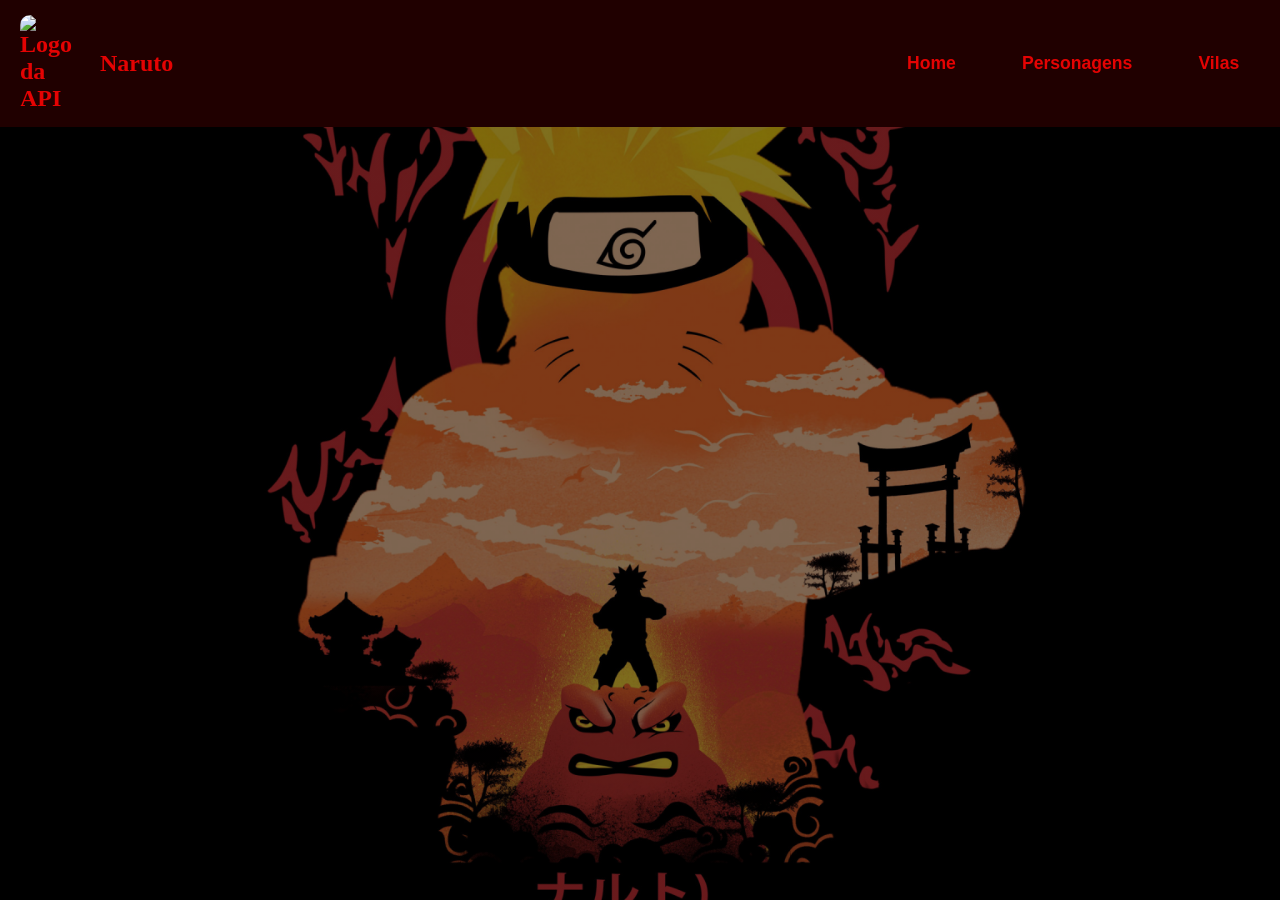
==== personagens.html @ fa44a293 "Criando uma API" ====
<!DOCTYPE html>
<html lang="pt-br">

<head>
    <meta charset="UTF-8">
    <meta name="viewport" content="width=device-width, initial-scale=1.0">
    <title>NARUTO API</title>
    <link rel="stylesheet" href="./CSS/style.css">
    <script src="./JS/main.js" defer></script>
</head>

<body>
    <nav>
        <div class="logo">
            <img src="https://encrypted-tbn0.gstatic.com/images?q=tbn:ANd9GcQedQBHtZzjpSuIObXzL_Za9dcvCMJMAEK0yrG4jCsEHA&s=10"
                alt="Logo da API">
            <p>Naruto</p>
        </div>


        <div class="links">
            <a href="index.html">Home</a>
            <a href="personagens.html">Personagens</a>
            <a href="vilas.html">Vilas</a>
        </div>
    </nav>

    <main>

        <div class="cards">
         <div class="card">
                <p class="titulo">nome do personagem</p>
                <p class="debut">manga</p>
                <img src="" alt="">
            </div>
             <div class="card">
                <p class="titulo">nome do personagem</p>
                <p class="debut">manga</p>
                <img src="" alt="">
            </div>
             <div class="card">
                <p class="titulo">nome do personagem</p>
                <p class="debut">manga</p>
                <img src="" alt="">
            </div>
             <div class="card">
                <p class="titulo">nome do personagem</p>
                <p class="debut">manga</p>
                <img src="" alt="">
            </div> <div class="card">
                <p class="titulo">nome do personagem</p>
                <p class="debut">manga</p>
                <img src="" alt="">
            </div>

        </div>










    </main>

</body>

</html>
---- CSS/style.css ----
* {
    box-sizing: border-box;
    margin: 0;
    padding: 0;
}

nav {
    display: flex;
    justify-content: space-between;
    align-items: center;
    font-family: sans-serif;
    background-color: rgb(32, 0, 0);
    padding: 15px 20px;
    font-family: 'Trebuchet MS', 'Lucida Sans Unicode', 'Lucida Grande', 'Lucida Sans', Arial, sans-serif;
    color: rgb(228, 3, 3);
    ;
}

.logo img {
    width: 60px;
    height: auto;
    border-radius: 10px;
}

.logo {
    display: flex;
    align-items: center;
    gap: 20px;
    font-weight: bold;
    font-size: 1.5em;
    font-family: lobster two;
}

.links a {
    text-decoration: none;
    gap: 50px;
    padding: 1.3rem;
    margin-left: 20px;
    font-size: 1.1em;
    font-weight: 700;
    color: rgb(228, 3, 3);
}

body {
    background:
        linear-gradient(rgba(0, 0, 0, 0.5), rgba(0, 0, 0, 0.5)),
        url('../Imagens/Background.png');
    background-repeat: no-repeat;
    background-size: cover;
    background-position: center;
    background-attachment: fixed;
    z-index: 1;
}

.cabecalho {
    justify-content: center;
    text-align: center;
    color: white;
    border: 2px solid white;
    display: block;
    margin: 10px 30%;
    padding: 10px;
    background-color: brown;
    opacity: 0.9;
    font-family: 'Franklin Gothic Medium', 'Arial Narrow', Arial, sans-serif;
}

.conteudo p{
    justify-content: center;
    text-align: center;
    color: black;
    font-weight: bold;
    border: 2px solid white;
    display: block;
    margin: 5% 30%;
    padding: 20px;
    background-color: brown;
    opacity: 0.8;
    line-height: 1.6;
    font-family: 'Franklin Gothic Medium', 'Arial Narrow', Arial, sans-serif;
}
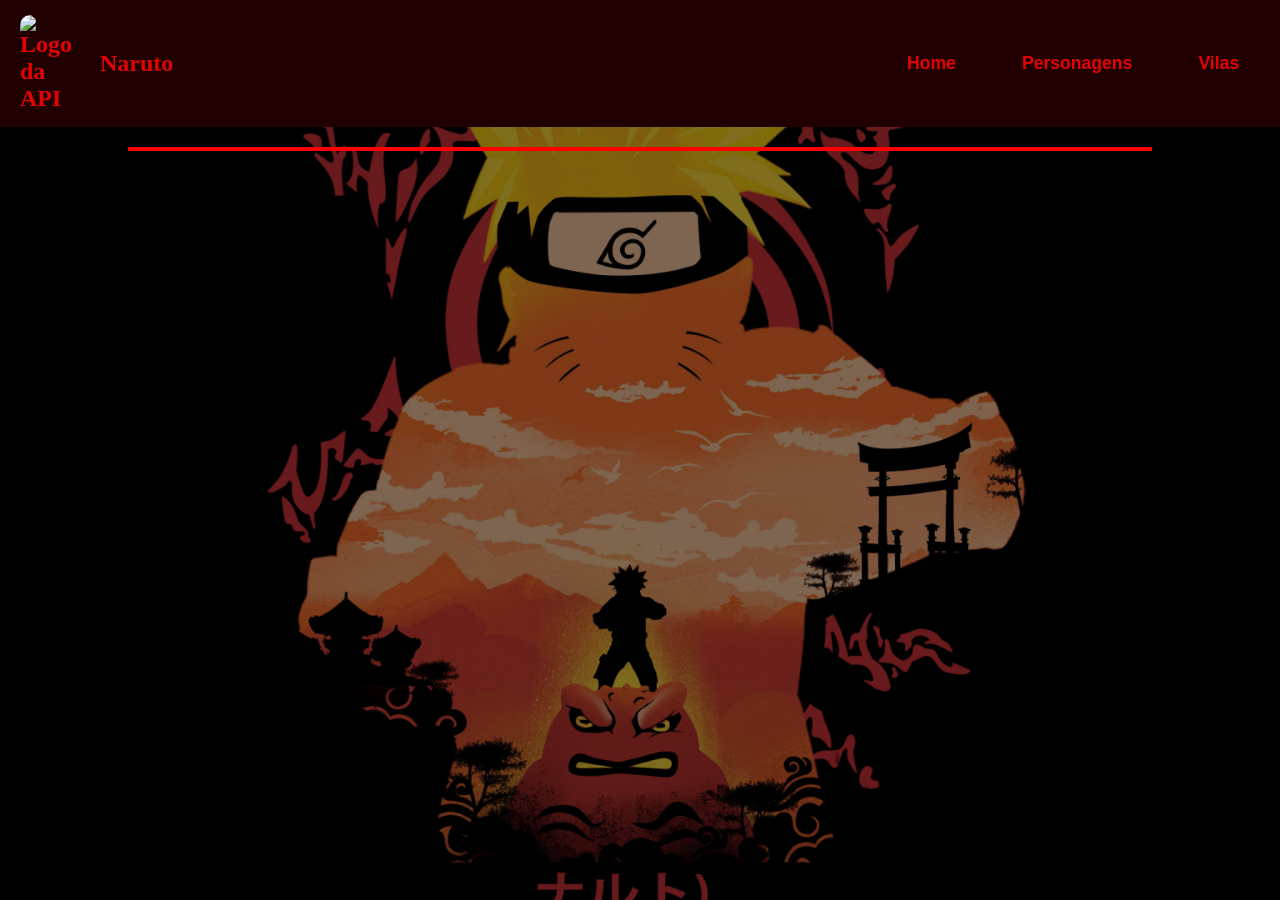
==== commit 6bf7732c: "Manipulando a página de personagens" ====
--- a/personagens.html
+++ b/personagens.html
@@ -27,33 +27,7 @@
 
     <main>
 
-        <div class="cards">
-         <div class="card">
-                <p class="titulo">nome do personagem</p>
-                <p class="debut">manga</p>
-                <img src="" alt="">
-            </div>
-             <div class="card">
-                <p class="titulo">nome do personagem</p>
-                <p class="debut">manga</p>
-                <img src="" alt="">
-            </div>
-             <div class="card">
-                <p class="titulo">nome do personagem</p>
-                <p class="debut">manga</p>
-                <img src="" alt="">
-            </div>
-             <div class="card">
-                <p class="titulo">nome do personagem</p>
-                <p class="debut">manga</p>
-                <img src="" alt="">
-            </div> <div class="card">
-                <p class="titulo">nome do personagem</p>
-                <p class="debut">manga</p>
-                <img src="" alt="">
-            </div>
-
-        </div>
+        <div id="personagens"></div>
 
 
 
--- a/CSS/style.css
+++ b/CSS/style.css
@@ -11,9 +11,8 @@
     font-family: sans-serif;
     background-color: rgb(32, 0, 0);
     padding: 15px 20px;
-    font-family: 'Trebuchet MS', 'Lucida Sans Unicode', 'Lucida Grande', 'Lucida Sans', Arial, sans-serif;
+    font-family: 'Franklin Gothic Medium', 'Arial Narrow', Arial, sans-serif;
     color: rgb(228, 3, 3);
-    ;
 }
 
 .logo img {
@@ -65,7 +64,7 @@
     font-family: 'Franklin Gothic Medium', 'Arial Narrow', Arial, sans-serif;
 }
 
-.conteudo p{
+.conteudo p {
     justify-content: center;
     text-align: center;
     color: black;
@@ -80,3 +79,35 @@
     font-family: 'Franklin Gothic Medium', 'Arial Narrow', Arial, sans-serif;
 }
 
+#personagens {
+    width: 80%;
+    display: flex;
+    flex-wrap: wrap;
+    justify-content: center;
+    margin: 20px auto;
+    gap: 20px;
+    border: 2px solid red;
+}
+
+
+.card {
+    padding: 3vw;
+    margin: 10px auto;
+    border: 1px solid white;
+    background-color: rgba(245, 245, 245, 0.548);
+    line-height: 1.6;
+    text-align: center;
+    font-family: 'Franklin Gothic Medium', 'Arial Narrow', Arial, sans-serif;
+    font-size: 1.1em;
+    border-radius: 15px;
+    box-shadow: 0 4px 8px 0 rgba(0, 0, 0, 0.9), 0 6px 20px 0 rgba(0, 0, 0, 0.19);
+    ;
+
+}
+
+.card img {
+    width: 300px;
+    height: auto;
+    object-fit: cover;
+    border-radius: 10px;
+}
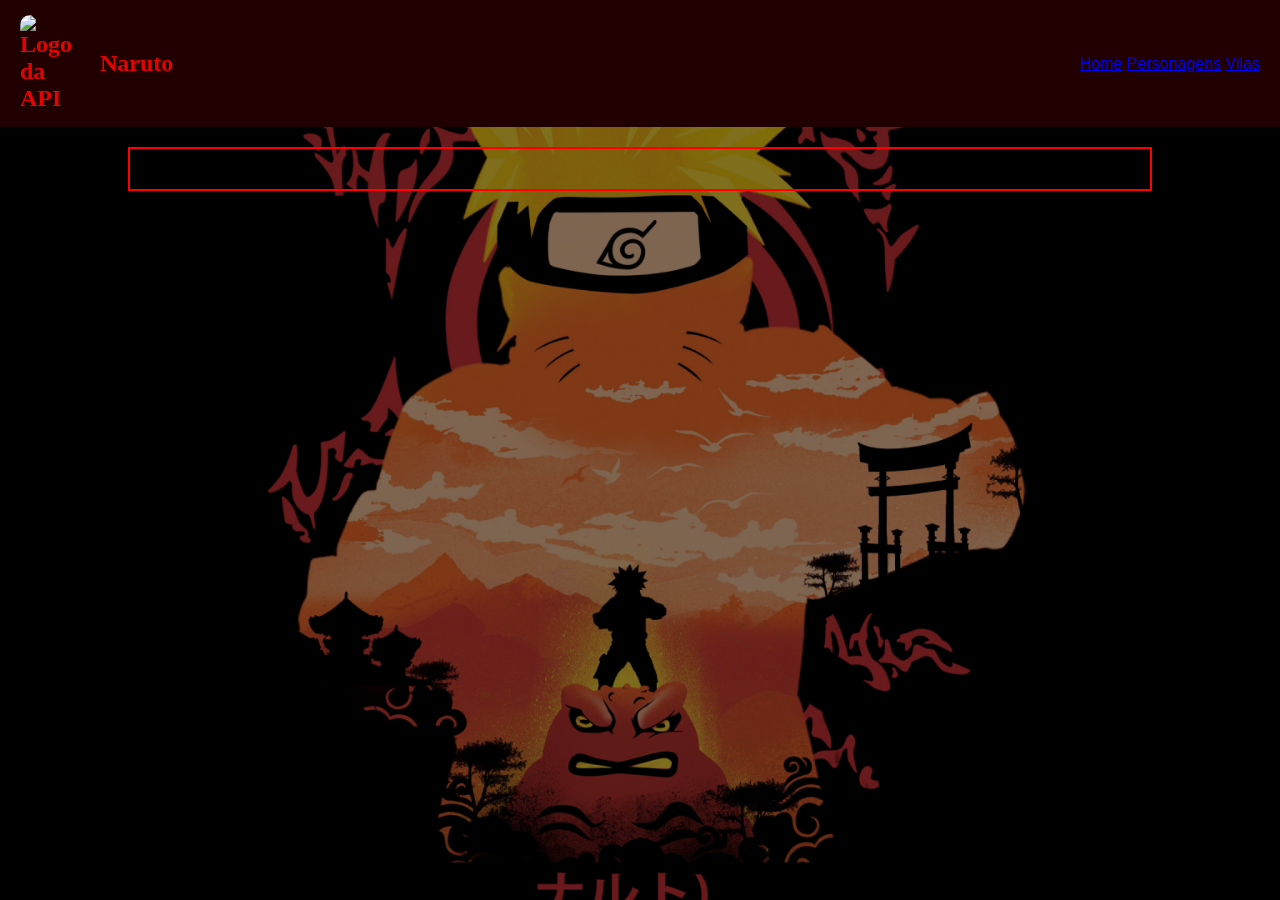
==== commit c02cd76b: "Alterando elementos no JS, Index e CSS." ====
--- a/personagens.html
+++ b/personagens.html
@@ -19,15 +19,16 @@
 
 
         <div class="links">
-            <a href="index.html">Home</a>
-            <a href="personagens.html">Personagens</a>
-            <a href="vilas.html">Vilas</a>
+            <a type="button" href="index.html">Home</a>
+            <a type="button" id="personagens" href="personagens.html">Personagens</a>
+            <a type="button" id="vilas" href="vilas.html">Vilas</a>
+
         </div>
     </nav>
 
     <main>
 
-        <div id="personagens"></div>
+        <div id="conteudo"></div>
 
 
 
--- a/CSS/style.css
+++ b/CSS/style.css
@@ -30,7 +30,7 @@
     font-family: lobster two;
 }
 
-.links a {
+.button {
     text-decoration: none;
     gap: 50px;
     padding: 1.3rem;
@@ -64,7 +64,7 @@
     font-family: 'Franklin Gothic Medium', 'Arial Narrow', Arial, sans-serif;
 }
 
-.conteudo p {
+.texto p {
     justify-content: center;
     text-align: center;
     color: black;
@@ -79,16 +79,16 @@
     font-family: 'Franklin Gothic Medium', 'Arial Narrow', Arial, sans-serif;
 }
 
-#personagens {
+#conteudo {
     width: 80%;
     display: flex;
     flex-wrap: wrap;
     justify-content: center;
     margin: 20px auto;
+    padding: 20px;
     gap: 20px;
     border: 2px solid red;
 }
-
 
 .card {
     padding: 3vw;
